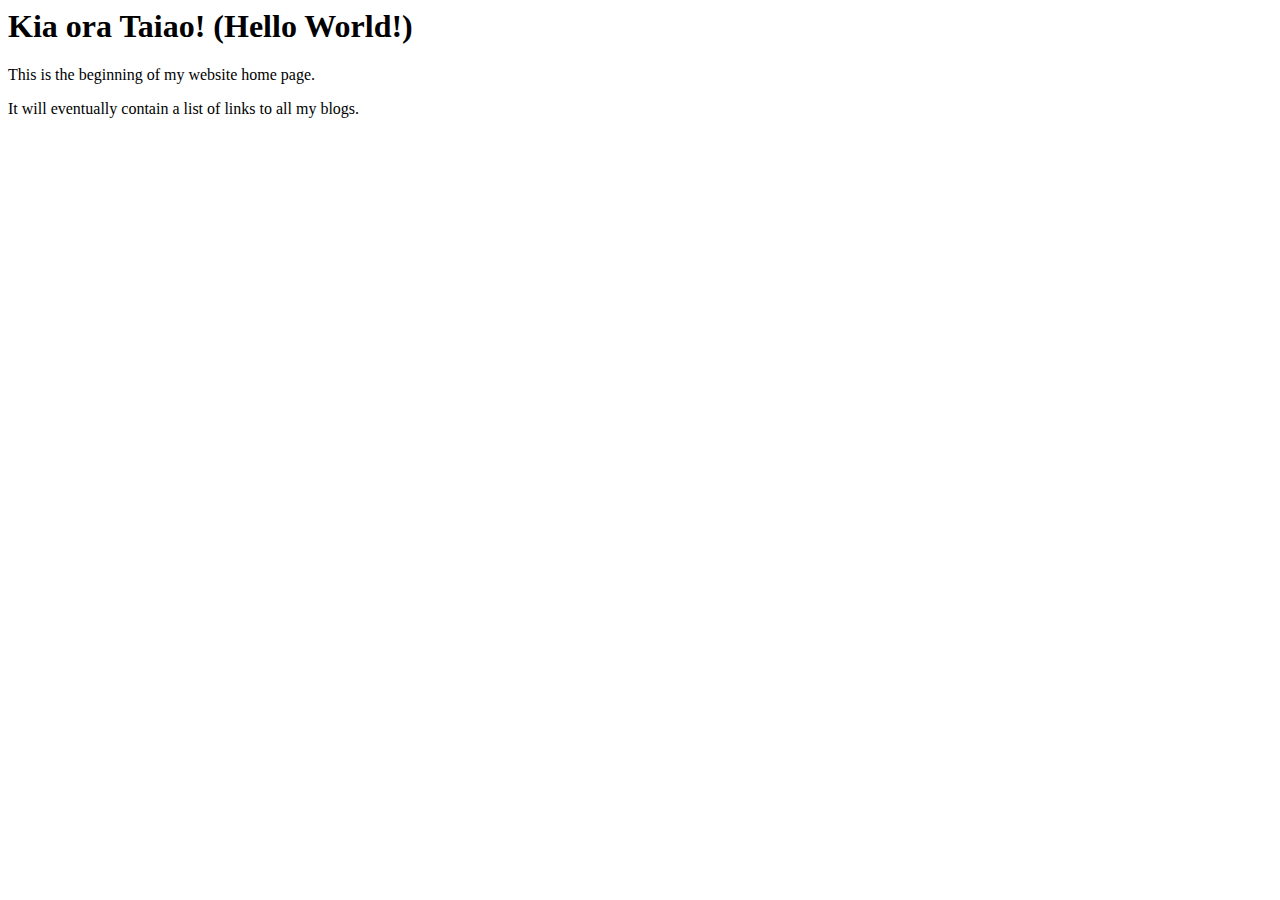
==== index.html @ 69c8f96e "my index.html" ====
<html>
  <head>
    <title>My blog</title>
  <body>
    <h1>Kia ora Taiao! (Hello World!)</h1> 
    <p> This is the beginning of my website home page.</p>
    <p> It will eventually contain a list of links to all my blogs. </p>
  </body>
</html>
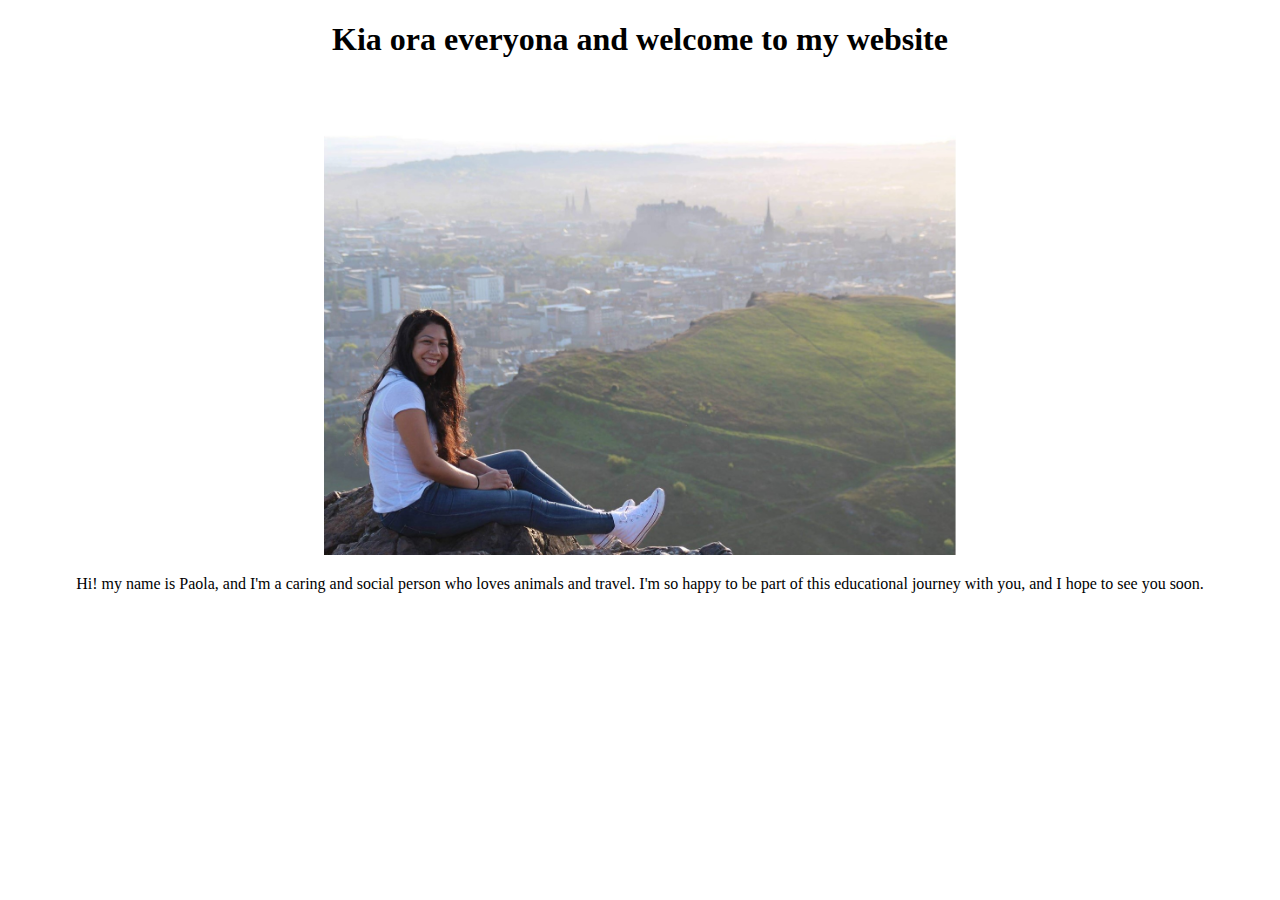
==== commit 7e975b2e: "my new changes" ====
--- a/index.html
+++ b/index.html
@@ -1,9 +1,20 @@
-<html>
+<!DOCTYPE html>
+<html lang="en">
   <head>
-    <title>My blog</title>
-  <body>
-    <h1>Kia ora Taiao! (Hello World!)</h1> 
-    <p> This is the beginning of my website home page.</p>
-    <p> It will eventually contain a list of links to all my blogs. </p>
+    <meta charset="UTF-8">
+    <meta hhtp-equiv="X-UA-compatible" content="IE=edge">
+    <meta name="viewport" content="width=device-width, initial-scale=1.0">
+    <link href="styles/main.css" rel="stylesheet" type="text/css">
+    <title>Paola Santos Z</title>
+    </head>
+
+    <body>
+      <div class="wrap-texto">
+        <h1>Kia ora everyona and welcome to my website</h1>
+        <div class="wrap">
+        <img src="Whitagram2-Image.JPG" alt="paola in scotland" width="50%">
+         <p>Hi! my name is Paola, and I'm a caring and social person who loves animals and travel. I'm so happy to be part of this educational journey with you, and I hope to see you soon. </p>
+        </div>
+      </div>
   </body>
-</html>+</html>
--- a/styles/main.css
+++ b/styles/main.css
@@ -0,0 +1,14 @@
+body {
+  background-color:white;
+}
+
+.wrap-texto{
+text-align: center;
+
+
+}
+
+.wrap{
+  background-position:center;
+  background:no-repeat;
+}
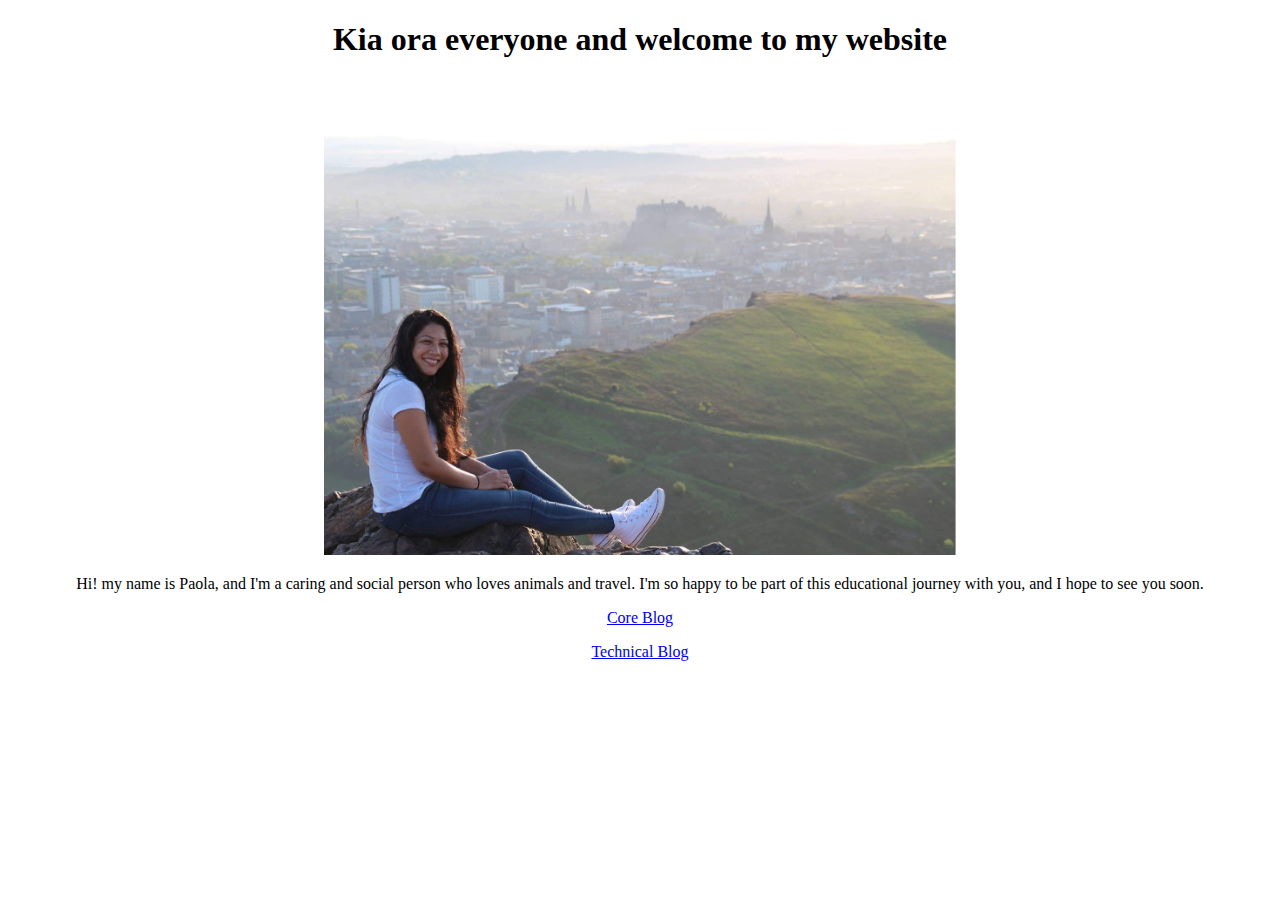
==== commit cbccab51: "changes made to core-blog and technical-blog + add a new file to the blog, html-css.html file" ====
--- a/index.html
+++ b/index.html
@@ -10,10 +10,16 @@
 
     <body>
       <div class="wrap-texto">
-        <h1>Kia ora everyona and welcome to my website</h1>
+        <h1>Kia ora everyone and welcome to my website</h1>
         <div class="wrap">
         <img src="Whitagram2-Image.JPG" alt="paola in scotland" width="50%">
          <p>Hi! my name is Paola, and I'm a caring and social person who loves animals and travel. I'm so happy to be part of this educational journey with you, and I hope to see you soon. </p>
+         <p>
+          <a href="./blog/core-blog.html">Core Blog</a>
+         </p>
+         <p>
+          <a href="./blog/technical-blog.html">Technical Blog</a>
+         </p>
         </div>
       </div>
   </body>
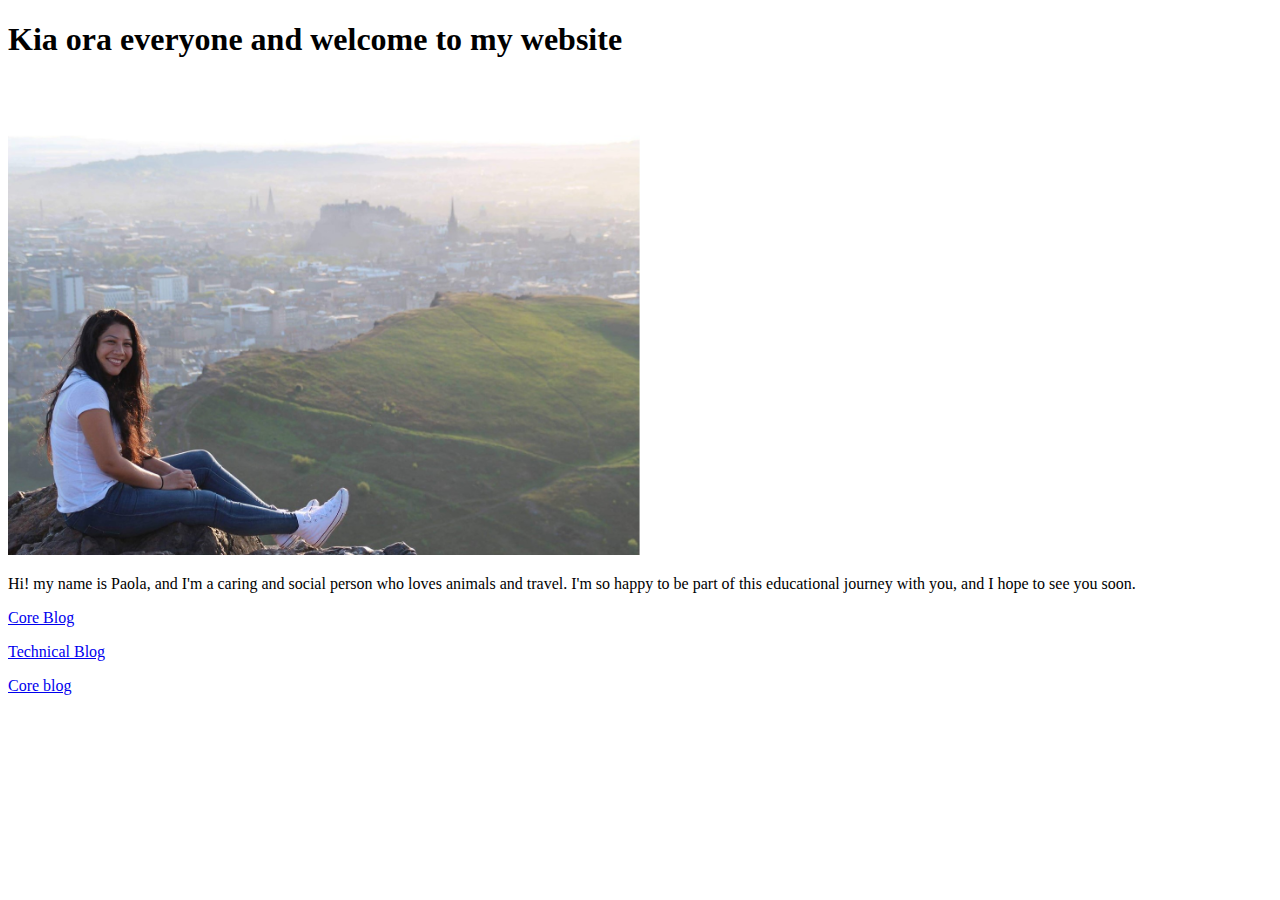
==== commit f8c65156: "create identity-values.html and learning-plan.html" ====
--- a/index.html
+++ b/index.html
@@ -20,6 +20,9 @@
          <p>
           <a href="./blog/technical-blog.html">Technical Blog</a>
          </p>
+         <p>
+          <a href="./blog/core-blog.html">Core blog</a>
+         </p>
         </div>
       </div>
   </body>
--- a/styles/main.css
+++ b/styles/main.css
@@ -1,14 +1,35 @@
 body {
   background-color:white;
 }
-
-.wrap-texto{
-text-align: center;
+ 
+.wrap{
 
 
 }
 
-.wrap{
-  background-position:center;
-  background:no-repeat;
+.wrap-texto{
+
 }
+.content, .margarita, .container {
+  padding-left: 10%;
+}
+
+#examplebox{  /*padre*/
+   display: flex; 
+   justify-content: center;
+    width: 100%;
+  }
+#box1{
+
+  margin-left: 5%;
+}
+#box2{
+  margin-top: 6%;
+}
+
+
+#box3{
+  margin-top: 7%;
+  margin-right: 10%;
+}
+ 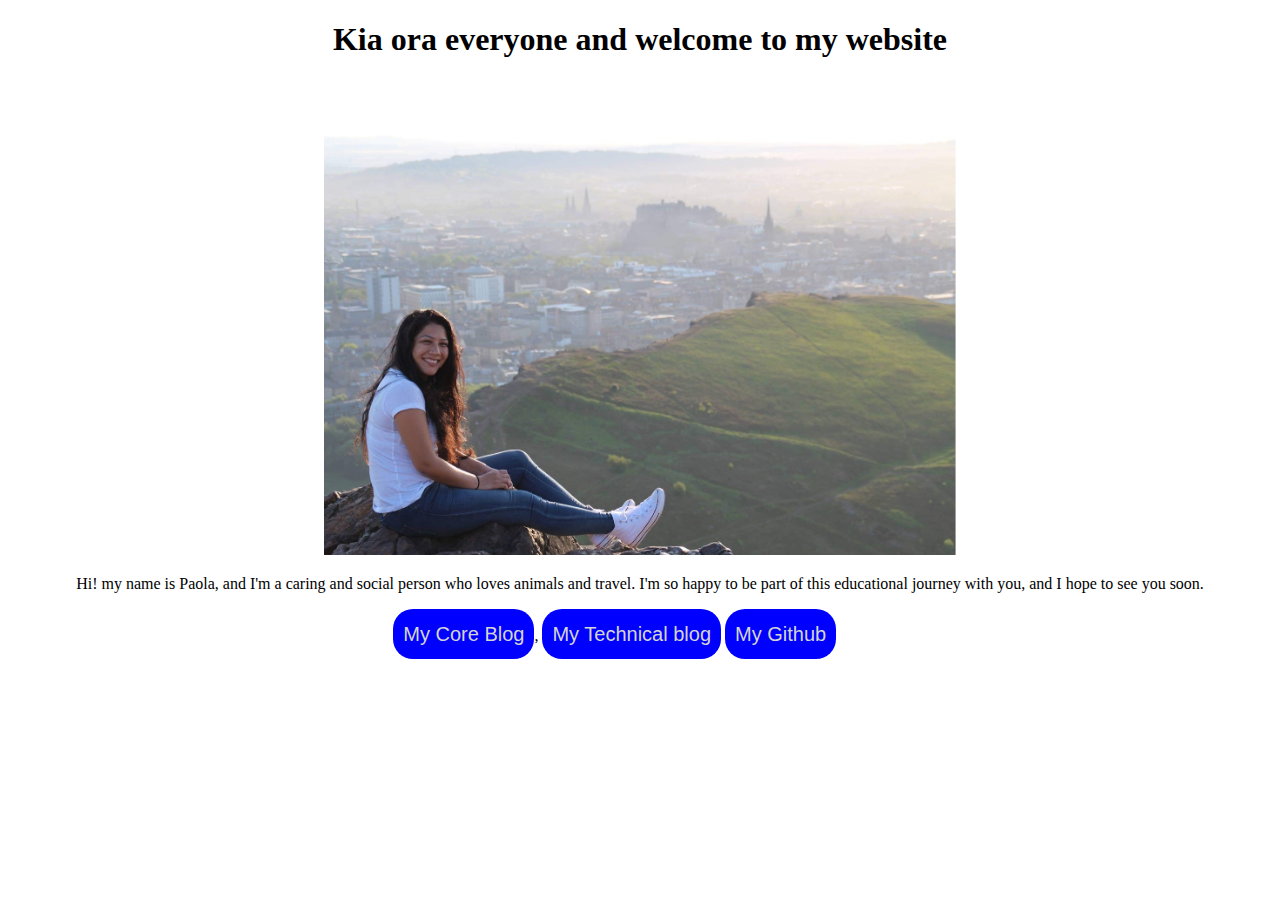
==== commit 674ad7f3: "add new link tags to core and technical blog" ====
--- a/index.html
+++ b/index.html
@@ -13,17 +13,16 @@
         <h1>Kia ora everyone and welcome to my website</h1>
         <div class="wrap">
         <img src="Whitagram2-Image.JPG" alt="paola in scotland" width="50%">
+      </div>
+      <div>
          <p>Hi! my name is Paola, and I'm a caring and social person who loves animals and travel. I'm so happy to be part of this educational journey with you, and I hope to see you soon. </p>
-         <p>
-          <a href="./blog/core-blog.html">Core Blog</a>
-         </p>
-         <p>
-          <a href="./blog/technical-blog.html">Technical Blog</a>
-         </p>
-         <p>
-          <a href="./blog/core-blog.html">Core blog</a>
-         </p>
-        </div>
       </div>
+      <nav class="home">
+        <ul>
+          <li><a href="./blog/core-blog.html">My Core Blog</a>,</li>
+          <li><a href="./blog/technical-blog.html">My Technical blog</a></li>
+          <li><a href="https://github.com/pola82">My Github</a></li>
+        </ul>
+      </nav>
   </body>
 </html>
--- a/styles/main.css
+++ b/styles/main.css
@@ -1,18 +1,20 @@
+/* this is all the background*/
 body {
   background-color:white;
 }
- 
-.wrap{
-
-
-}
-
-.wrap-texto{
-
-}
+ /* this part belong to index.html*/
 .content, .margarita, .container {
   padding-left: 10%;
 }
+.wrap-texto{
+  text-align: center;
+}
+.home{
+  margin-right: 4%;
+}
+/* untill here*/
+
+/* from this part starts technical blog*/
 
 #examplebox{  /*padre*/
    display: flex; 
@@ -27,9 +29,60 @@
   margin-top: 6%;
 }
 
-
 #box3{
   margin-top: 7%;
   margin-right: 10%;
 }
- +
+/* untill here*/
+
+/* this part belong to core-blog*/
+.core{
+  margin-left:40%;
+}
+a {
+  text-decoration: none; 
+  font-size: 20px;
+  font-family: sans-serif;
+  padding: 14px 10px
+}
+ul{
+  padding: 14px
+}
+li{
+  list-style: none; 
+  display: inline;
+}
+li a{
+  background:blue; 
+  color:#d4d4d4;
+  border-radius: 20px;
+}
+li a:hover{
+  background: #4da4ff; 
+  color:#fff;
+}
+
+.links{
+  background:#fff; 
+  height: 50px;
+  margin-left: 30%;
+}
+
+/* until here */
+ 
+/* from this part stars my core technical*/
+
+#technical-blog{
+  margin-left: 41%;
+}
+#topic-one{
+  /*background:#fff; 
+  height: 50px;*/
+  margin-left: 28%;
+
+}
+
+  
+
+
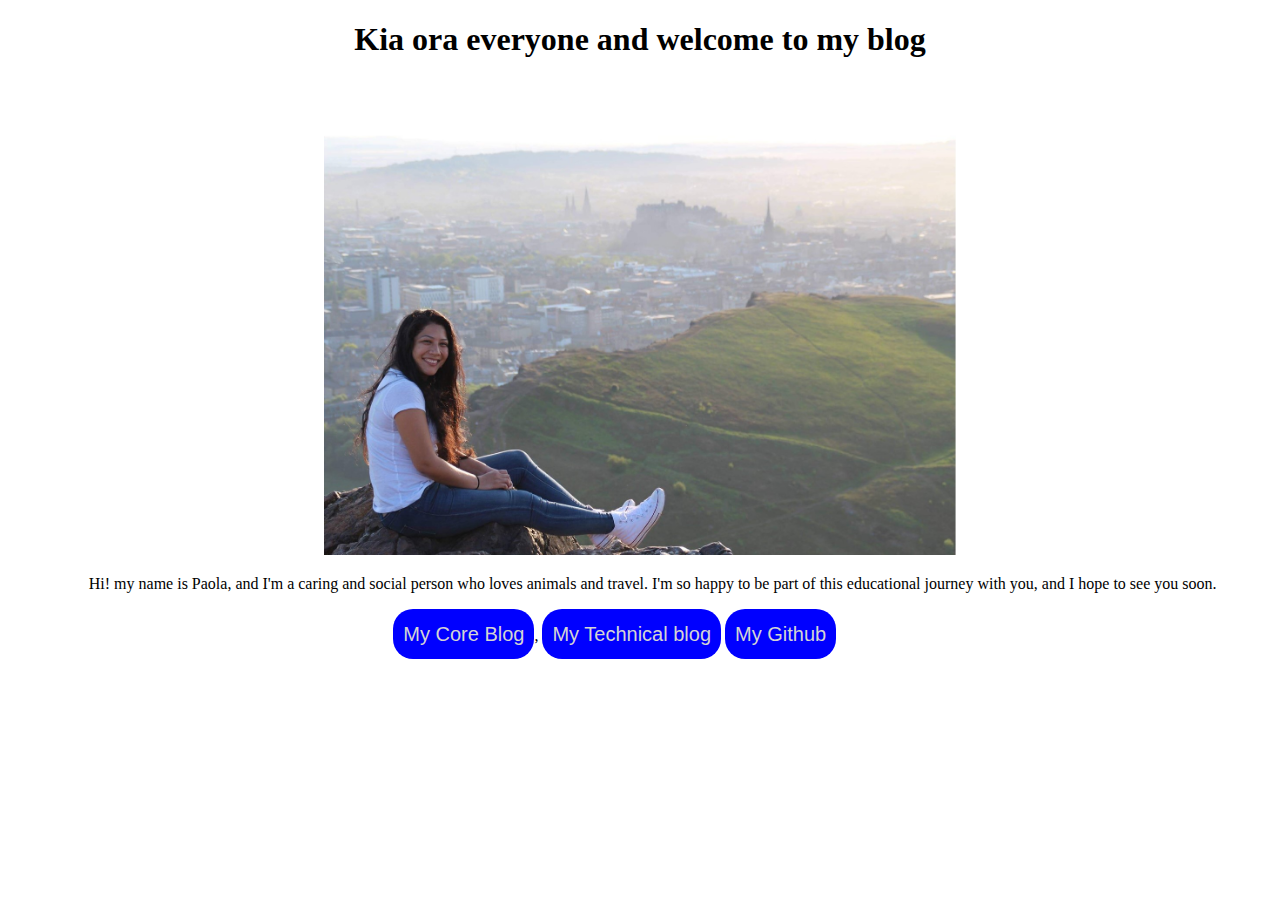
==== commit 2ec36844: "organize the text in identity and valueshtml" ====
--- a/index.html
+++ b/index.html
@@ -10,7 +10,7 @@
 
     <body>
       <div class="wrap-texto">
-        <h1>Kia ora everyone and welcome to my website</h1>
+        <h1>Kia ora everyone and welcome to my blog</h1>
         <div class="wrap">
         <img src="Whitagram2-Image.JPG" alt="paola in scotland" width="50%">
       </div>
--- a/styles/main.css
+++ b/styles/main.css
@@ -83,6 +83,25 @@
 
 }
 
-  
+#bandi, #qaali, #luke, #tom, #sara{
+  margin-left: 2%;
+}
+
+p{
+  margin-left: 2%;
+}
+
+ #diego{
+  margin-left:27%;
+ } 
+
+ .value{
+  margin-left: 40%;
+ }
+
+ #plan {
+
+  margin-left: 40%;
+ }
 
 
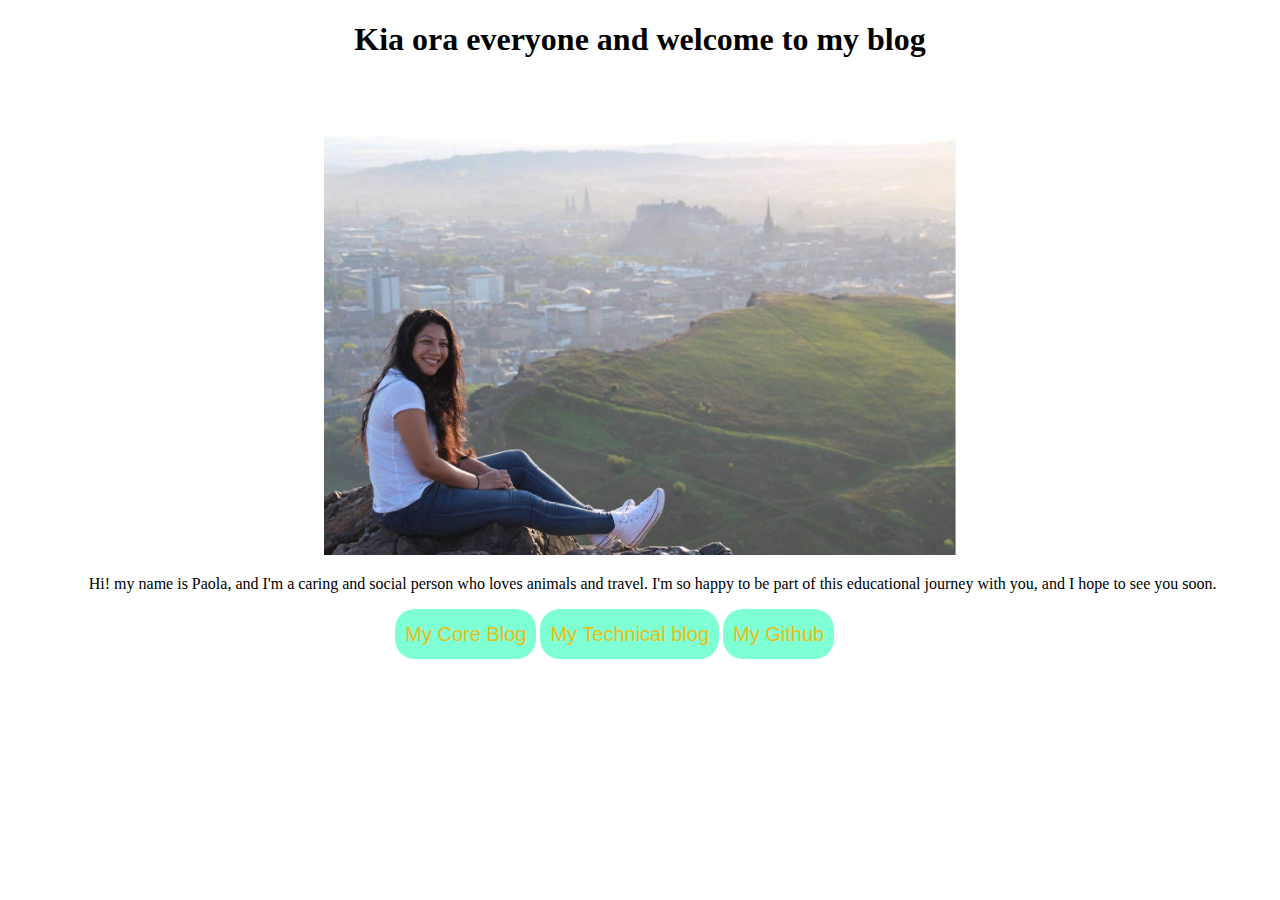
==== commit 514bf260: "created emotionalintelligence html and made changes in css" ====
--- a/index.html
+++ b/index.html
@@ -19,7 +19,7 @@
       </div>
       <nav class="home">
         <ul>
-          <li><a href="./blog/core-blog.html">My Core Blog</a>,</li>
+          <li><a href="./blog/core-blog.html">My Core Blog</a></li>
           <li><a href="./blog/technical-blog.html">My Technical blog</a></li>
           <li><a href="https://github.com/pola82">My Github</a></li>
         </ul>
--- a/styles/main.css
+++ b/styles/main.css
@@ -2,6 +2,12 @@
 body {
   background-color:white;
 }
+@media screen and (max-width: 500px) {
+  body {
+    background-color:lightgreen;
+  }
+ }
+
  /* this part belong to index.html*/
 .content, .margarita, .container {
   padding-left: 10%;
@@ -38,7 +44,10 @@
 
 /* this part belong to core-blog*/
 .core{
-  margin-left:40%;
+  margin-left:42%;
+}
+#core-topic{
+  margin-left: 42%;
 }
 a {
   text-decoration: none; 
@@ -54,20 +63,24 @@
   display: inline;
 }
 li a{
-  background:blue; 
-  color:#d4d4d4;
+  background:aquamarine; 
+  color:#e9bd15;
   border-radius: 20px;
 }
 li a:hover{
   background: #4da4ff; 
-  color:#fff;
+  color:white;
 }
 
 .links{
-  background:#fff; 
+  background:#e9bd15; 
   height: 50px;
-  margin-left: 30%;
+  margin-left: 10%;
+  margin-right: 10%;
+  padding-left: 31%;
+
 }
+
 
 /* until here */
  
@@ -103,5 +116,10 @@
 
   margin-left: 40%;
  }
+/* emotional intelligence from here*/
+ #emotion {
+  margin-left: 40%;
+ }
 
 
+
